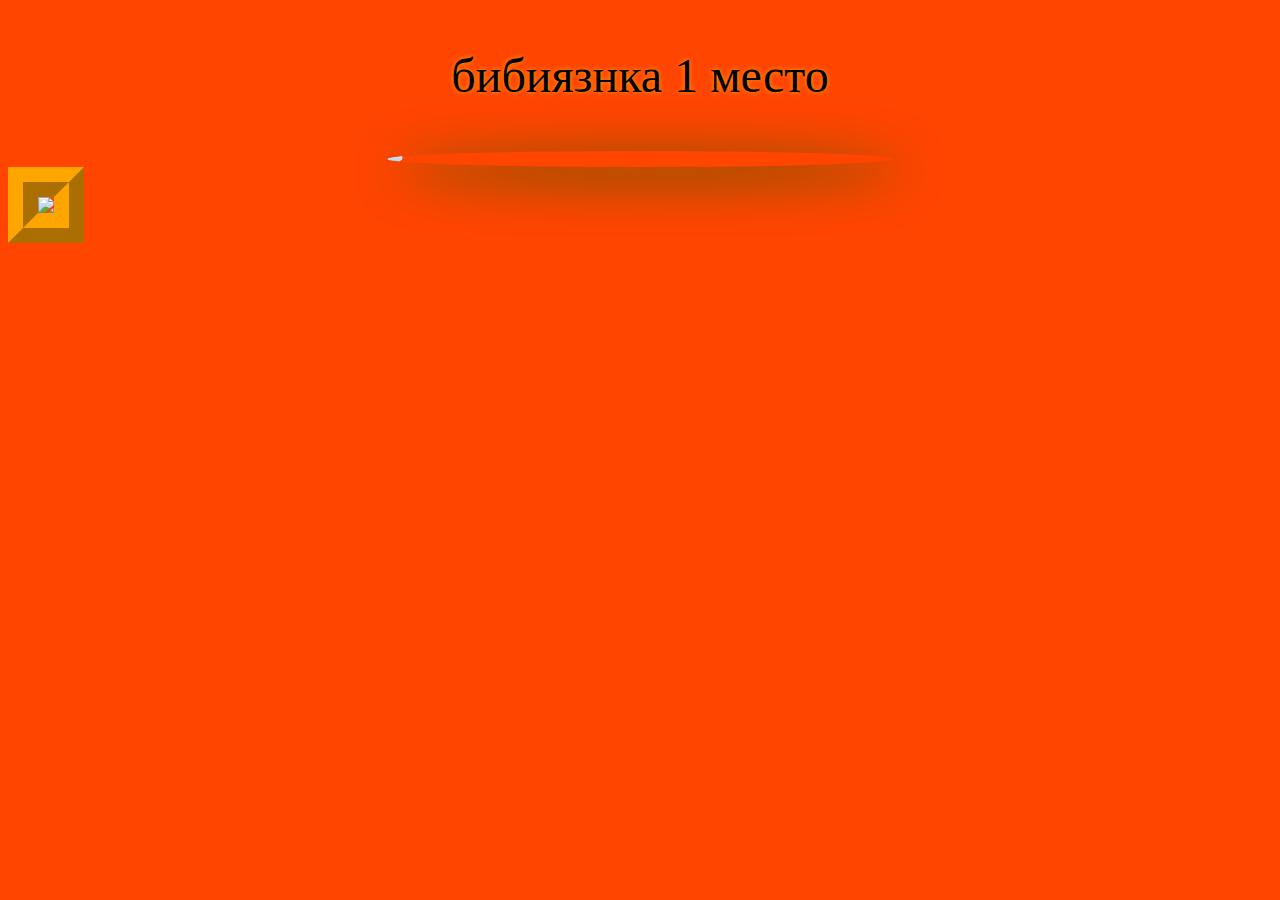
==== image.html @ 67201cce "Add files via upload" ====
<!DOCTYPE html>
	<html>
	<head>
		<meta charset="utf-8">
		<meta name="viewport" content="width=device-width, initial-scale=1">
		<title>бибизянки </title>
		<link rel="stylesheet" type="text/css" href="css/imeg.css">
	</head>
	<body>
		<p>бибиязнка 1 место </p>
	<img src="https://i.pinimg.com/1200x/e6/1d/40/e61d40897cc347e98fd56849ecfe4208.jpg" class="img">
	<img src="https://compote.slate.com/images/697b023b-64a5-49a0-8059-27b963453fb1.gif" class="im1">
	

	
	</body>
	</html>
---- css/imeg.css ----
body{
	background-color: orangered;
	background-image: url(https://mir-s3-cdn-cf.behance.net/project_modules/hd/5eeea355389655.59822ff824b72.gif);
	background-repeat: no-repeat;
	background-position: 100% 100%;
	background-attachment: fixed;
	background-size: 200px;
}
p{ 
	font-size:0.9 ;
background-image: url(https://static.vecteezy.com/system/resources/previews/001/849/553/non_2x/modern-gold-background-free-vector.jpg);
	font-size: 0.5in;
	font-family: "Lobster" ;
	text-align: center;
    text-shadow: 0 0 5px orange;
}
.img{
	width:40% ;
	margin:auto ;
	display:block ;
	border-radius:50% ;
	box-shadow:10px 10px 50px darkgreen ;
}
.im1{
width: 500px;
border: ridge 30px orange;

}
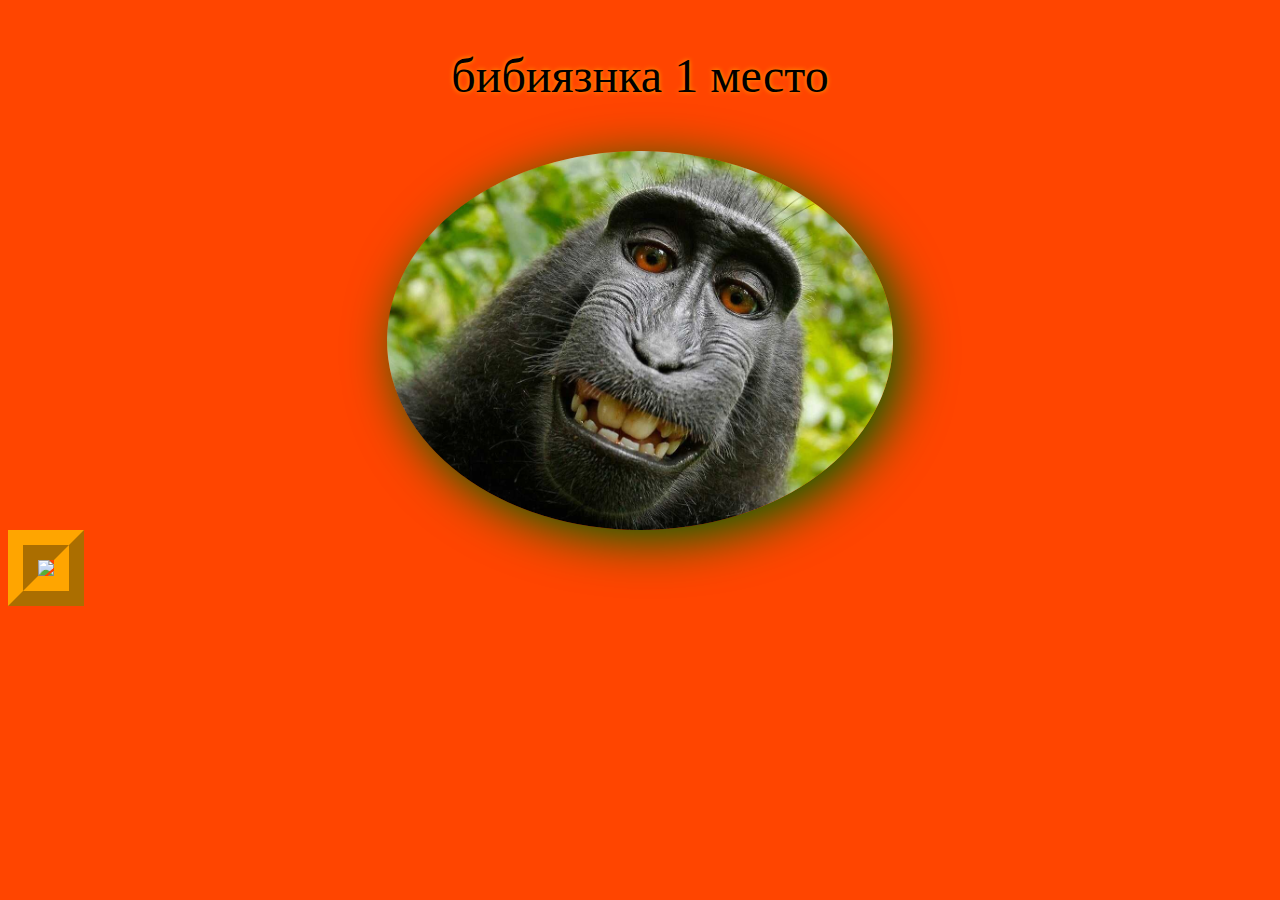
==== commit adebd314: "Update image.html" ====
--- a/image.html
+++ b/image.html
@@ -8,10 +8,10 @@
 	</head>
 	<body>
 		<p>бибиязнка 1 место </p>
-	<img src="https://i.pinimg.com/1200x/e6/1d/40/e61d40897cc347e98fd56849ecfe4208.jpg" class="img">
+	<img src="video/macaca_nigra_self-portrait-3e0070aa19a7fe36e802253048411a38f14a79f8-s1100-c50.jpg" class="img">
 	<img src="https://compote.slate.com/images/697b023b-64a5-49a0-8059-27b963453fb1.gif" class="im1">
 	
 
 	
 	</body>
-	</html>	+	</html>	
